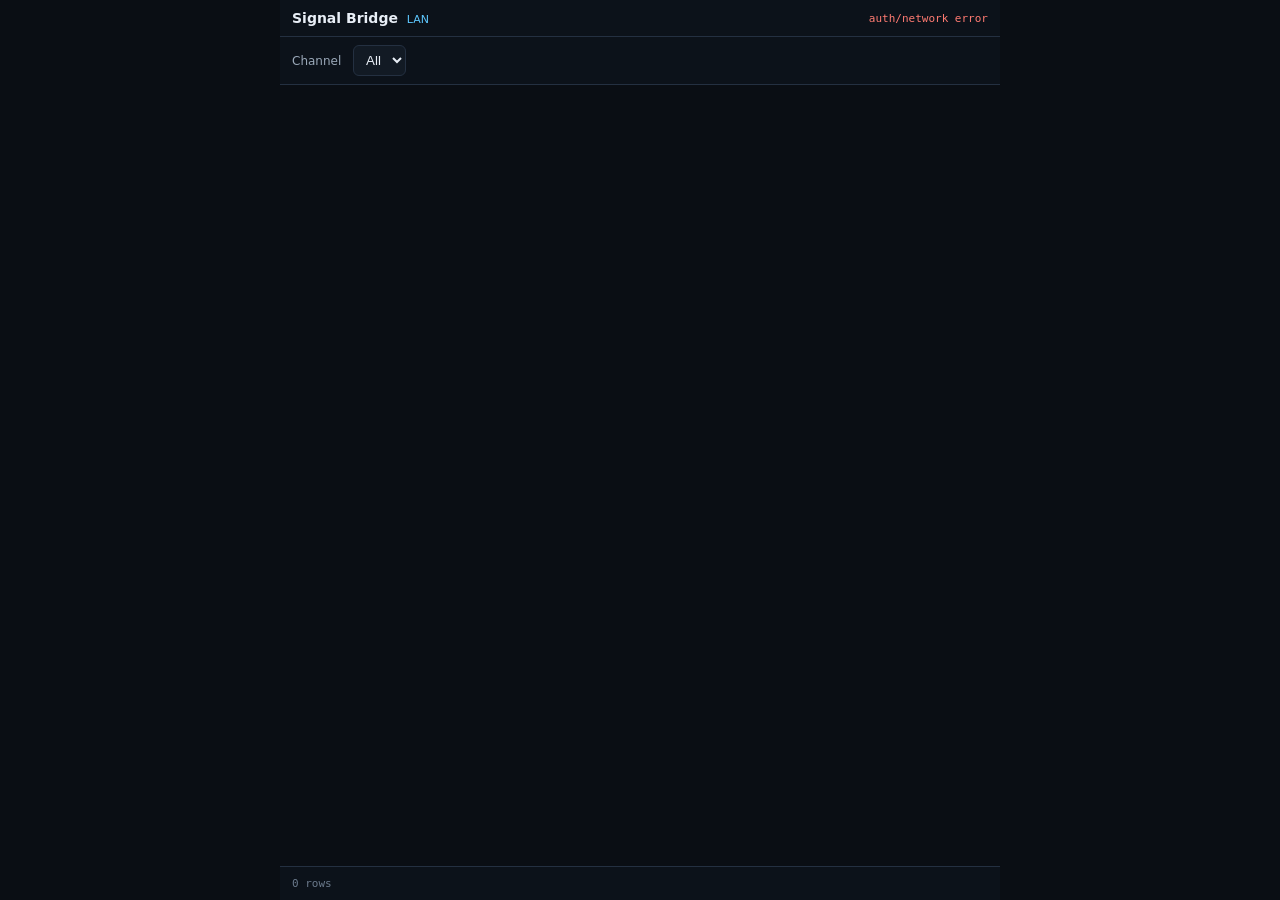
==== web_lan/index.html @ 729914e0 "feat(lan): opt-in LAN phone viewer with display parity Add sb_lan (token security, feed buffer, span" ====
<!DOCTYPE html>
<html lang="en">
<head>
  <meta charset="utf-8" />
  <meta name="viewport" content="width=device-width, initial-scale=1, viewport-fit=cover" />
  <title>Signal Bridge · LAN</title>
  <link rel="stylesheet" href="styles.css" id="base-css" />
  <link rel="stylesheet" href="api/theme.css" id="theme-css" />
</head>
<body>
  <header class="chrome">
    <div class="brand">Signal Bridge <span class="ver">LAN</span></div>
    <div class="status" id="status">connecting…</div>
  </header>
  <div class="filters">
    <label>
      Channel
      <select id="channel">
        <option value="__ALL__">All</option>
      </select>
    </label>
  </div>
  <main id="feed" class="feed" aria-live="polite"></main>
  <footer class="chrome foot">
    <span id="count">0 rows</span>
    <span id="clients"></span>
  </footer>
  <script src="app.js"></script>
</body>
</html>
---- web_lan/styles.css ----
/* Base layout — colors overridden by /api/theme.css variables */
:root {
  --bg: #0a0e14;
  --bg-chrome: #0c121a;
  --bg-surface: #121a24;
  --text: #e8eef6;
  --text-secondary: #9aa8b8;
  --text-muted: #6b7a8c;
  --accent: #3d9cf0;
  --accent-line: #5ec8ff;
  --border: #243041;
  --system: #f0d060;
  --ship: #f0a060;
  --pilot: #ff7b72;
  --link: #79c0ff;
  --clear: #7ee787;
  --count: #c4b5fd;
  --success: #5ddea0;
}

* { box-sizing: border-box; }
html, body {
  margin: 0;
  padding: 0;
  height: 100%;
  background: var(--bg);
  color: var(--text);
  font-family: system-ui, -apple-system, "Segoe UI", sans-serif;
  font-size: 14px;
}
body {
  display: flex;
  flex-direction: column;
  max-width: 720px;
  margin: 0 auto;
}
.chrome {
  background: var(--bg-chrome);
  border-bottom: 1px solid var(--border);
  padding: 10px 12px;
  display: flex;
  align-items: center;
  justify-content: space-between;
  gap: 8px;
}
.brand { font-weight: 650; font-size: 14px; }
.ver { color: var(--accent-line); font-weight: 500; font-size: 11px; margin-left: 4px; }
.status { font-size: 11px; color: var(--text-muted); font-family: ui-monospace, Consolas, monospace; }
.status.ok { color: var(--success); }
.status.err { color: var(--pilot); }
.filters {
  background: var(--bg-chrome);
  border-bottom: 1px solid var(--border);
  padding: 8px 12px;
  font-size: 12px;
  color: var(--text-secondary);
}
.filters select {
  margin-left: 8px;
  background: var(--bg-surface);
  color: var(--text);
  border: 1px solid var(--border);
  border-radius: 6px;
  padding: 6px 8px;
  max-width: 70vw;
}
.feed {
  flex: 1;
  overflow-y: auto;
  padding: 8px 12px 16px;
  -webkit-overflow-scrolling: touch;
}
.row {
  padding: 6px 0;
  border-bottom: 1px solid rgba(36, 48, 65, 0.55);
  line-height: 1.45;
  word-break: break-word;
}
.ts {
  font-family: ui-monospace, Consolas, monospace;
  font-size: 11px;
  color: var(--text-muted);
  margin-right: 6px;
}
.sender { color: var(--text-secondary); }
.sep { color: var(--text-muted); margin: 0 4px; }
.system { color: var(--system); font-weight: 650; }
.ship { color: var(--ship); font-weight: 650; }
.pilot { color: var(--pilot); font-weight: 650; }
.link { color: var(--link); text-decoration: underline; }
.count { color: var(--count); font-weight: 650; }
.clear { color: var(--clear); }
.body { color: var(--text); }
.foot {
  border-top: 1px solid var(--border);
  border-bottom: none;
  font-size: 11px;
  color: var(--text-muted);
  font-family: ui-monospace, Consolas, monospace;
}
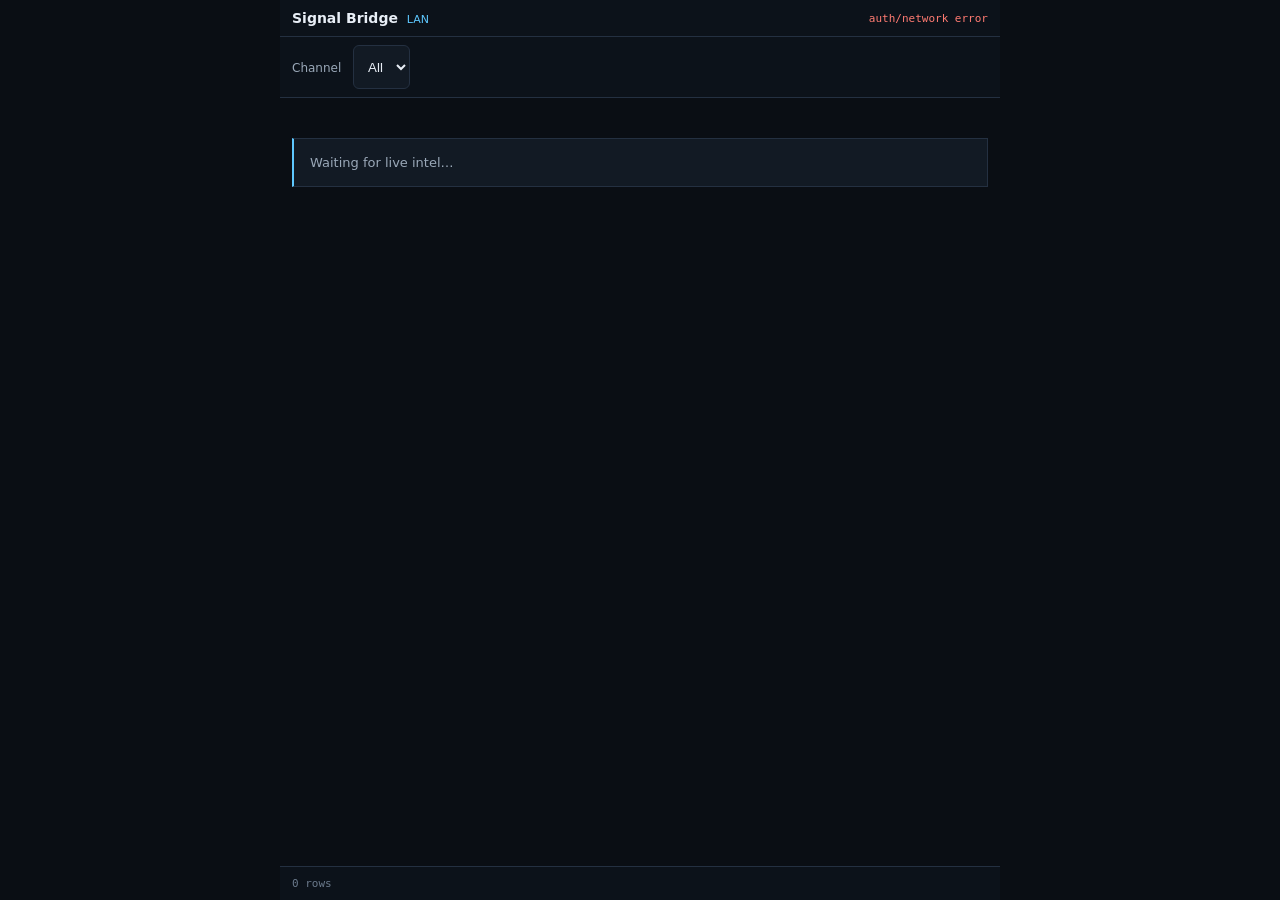
==== commit 130b0f8e: "release: Signal Bridge v0.7" ====
--- a/web_lan/index.html
+++ b/web_lan/index.html
@@ -5,7 +5,7 @@
   <meta name="viewport" content="width=device-width, initial-scale=1, viewport-fit=cover" />
   <title>Signal Bridge · LAN</title>
   <link rel="stylesheet" href="styles.css" id="base-css" />
-  <link rel="stylesheet" href="api/theme.css" id="theme-css" />
+  <link rel="stylesheet" data-theme-href="api/theme.css" id="theme-css" />
 </head>
 <body>
   <header class="chrome">
@@ -20,7 +20,9 @@
       </select>
     </label>
   </div>
-  <main id="feed" class="feed" aria-live="polite"></main>
+  <main id="feed" class="feed" aria-live="polite">
+    <div class="empty-state" id="empty-state">Waiting for live intel…</div>
+  </main>
   <footer class="chrome foot">
     <span id="count">0 rows</span>
     <span id="clients"></span>
--- a/web_lan/styles.css
+++ b/web_lan/styles.css
@@ -61,9 +61,11 @@
   color: var(--text);
   border: 1px solid var(--border);
   border-radius: 6px;
-  padding: 6px 8px;
+  min-height: 44px;
+  padding: 8px 10px;
   max-width: 70vw;
 }
+.filters select:focus-visible { outline: 2px solid var(--accent-line); outline-offset: 2px; }
 .feed {
   flex: 1;
   overflow-y: auto;
@@ -76,6 +78,16 @@
   line-height: 1.45;
   word-break: break-word;
 }
+.empty-state {
+  margin: 32px 0;
+  padding: 16px;
+  border: 1px solid var(--border);
+  border-left: 2px solid var(--accent-line);
+  color: var(--text-secondary);
+  background: var(--bg-surface);
+  font-size: 13px;
+}
+@media (prefers-reduced-motion: reduce) { * { scroll-behavior: auto !important; } }
 .ts {
   font-family: ui-monospace, Consolas, monospace;
   font-size: 11px;
